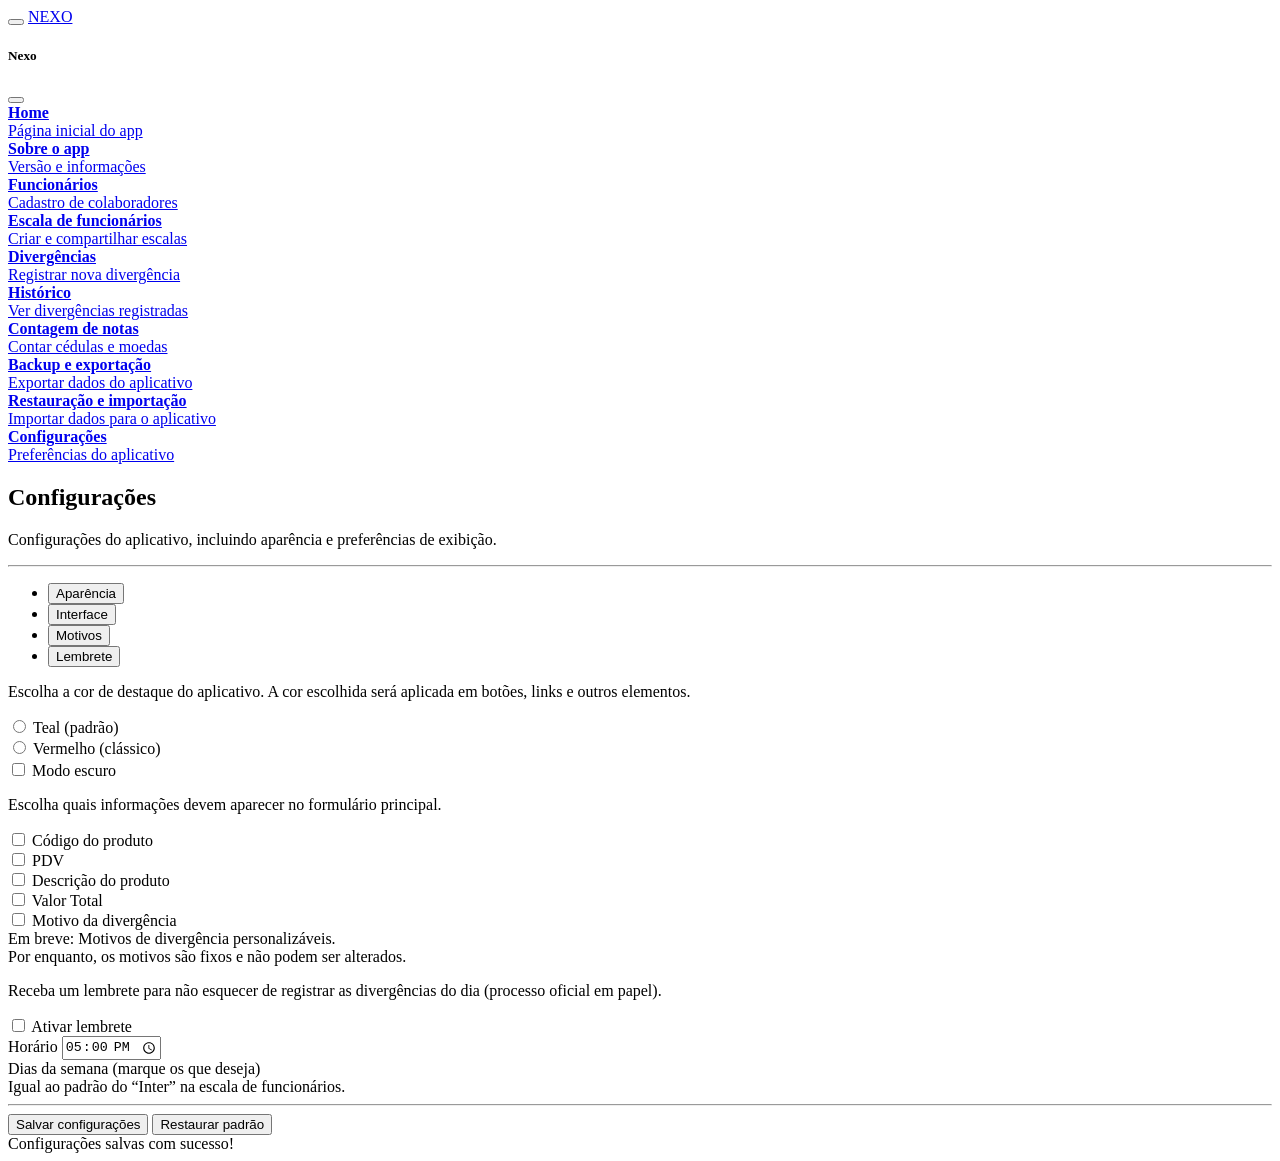
==== app/src/main/assets/configuracoes.html @ 24575baa "fix: update titles and log messages to reflect 'Nexo' branding" ====
<!DOCTYPE html>
<html lang="pt-BR">
<head>
    <meta charset="UTF-8">
    <meta name="viewport" content="width=device-width, initial-scale=1.0">
    <title>Configurações - Nexo</title>
    <link href="css/bootstrap.min.css" rel="stylesheet">
    <link href="css/themes.css" rel="stylesheet">
</head>
<body>
    <!-- Navbar centralizado (carregado por js/navbar.js) -->
    <div id="app-navbar"></div>

    <!-- CONTEÚDO -->
    <div class="container">
        <div class="card shadow-sm config-card">
            <div class="card-body p-4">
                
                <h2 class="mb-4"><strong>Configurações</strong></h2>
                <p class="text-muted mb-3">
                    Configurações do aplicativo, incluindo aparência e preferências de exibição.
                </p>
                <hr class="my-4">

                <!-- TABS -->
                <ul class="nav nav-tabs mb-4" id="configTabs" role="tablist">
                    <li class="nav-item" role="presentation">
                        <button class="nav-link active" id="aparencia-tab" data-bs-toggle="tab"
                                data-bs-target="#aparencia" type="button" role="tab">
                            Aparência
                        </button>
                    </li>
                    <li class="nav-item" role="presentation">
                        <button class="nav-link" id="interface-tab" data-bs-toggle="tab"
                                data-bs-target="#interface" type="button" role="tab">
                            Interface
                        </button>
                    </li>
                    <li class="nav-item" role="presentation">
                        <button class="nav-link" id="motivos-tab" data-bs-toggle="tab"
                                data-bs-target="#motivos" type="button" role="tab">
                            Motivos
                        </button>
                    </li>
                    <li class="nav-item" role="presentation">
                        <button class="nav-link" id="lembrete-tab" data-bs-toggle="tab"
                                data-bs-target="#lembrete" type="button" role="tab">
                            Lembrete
                        </button>
                    </li>
                </ul>

                <!-- ===================== TAB APARENCIA ===================== -->
                <div class="tab-content" id="configTabsContent">
                    <div class="tab-pane fade show active" id="aparencia" role="tabpanel">
                        <div class="mb-3">
                            <p class="text-muted mb-3">
                                Escolha a cor de destaque do aplicativo. A cor escolhida será aplicada em botões, links e outros elementos.
                            </p>
                            <div class="d-flex flex-wrap gap-3">
                                <div class="container text-center">
                                    <div class="row">
                                        <div class="col">
                                            <div class="form-check">
                                                <input class="form-check-input" type="radio" name="accentColor" id="accentTeal" value="#006F83">
                                                <label class="form-check-label" for="accentTeal">
                                                    <span class="d-inline-block rounded"
                                                        style="width:32px;height:32px;background:#006F83;vertical-align:middle;"></span>
                                                    Teal (padrão)
                                                </label>
                                            </div>
                                        </div>

                                        <div class="col">
                                            <div class="form-check">
                                                <input class="form-check-input" type="radio" name="accentColor"
                                                    id="accentRed" value="#b6202f">
                                                <label class="form-check-label" for="accentRed">
                                                    <span class="d-inline-block rounded"
                                                        style="width:32px;height:32px;background:#b6202f;vertical-align:middle;"></span>
                                                    Vermelho (clássico)
                                                </label>
                                            </div>
                                        </div>
                                        <!-- Modo escuro -->
                                        <div class="col">
                                            <div class="form-check form-switch mb-3">
                                                <input class="form-check-input" type="checkbox" id="cfg_darkMode">
                                                <label class="form-check-label" for="cfg_darkMode">
                                                    Modo escuro
                                                </label>
                                            </div>
                                        </div>
                                        <!-- Modo escuro -->
                                    </div>
                                </div>
                            </div>
                        </div>

                    </div>

                    <!-- ===================== TAB INTERFACE ===================== -->
                    <div class="tab-pane fade" id="interface" role="tabpanel">
                        <p class="text-muted mb-3">
                            Escolha quais informações devem aparecer no formulário principal.
                        </p>

                        <div class="form-check mb-2">
                            <input class="form-check-input" type="checkbox" id="cfg_codigoProduto">
                            <label class="form-check-label" for="cfg_codigoProduto">
                                Código do produto
                            </label>
                        </div>

                        <div class="form-check mb-2">
                            <input class="form-check-input" type="checkbox" id="cfg_pdv">
                            <label class="form-check-label" for="cfg_pdv">
                                PDV
                            </label>
                        </div>

                        <div class="form-check mb-2">
                            <input class="form-check-input" type="checkbox" id="cfg_descricao">
                            <label class="form-check-label" for="cfg_descricao">
                                Descrição do produto
                            </label>
                        </div>

                        <div class="form-check mb-2">
                            <input class="form-check-input" type="checkbox" id="cfg_valorTotal">
                            <label class="form-check-label" for="cfg_valorTotal">
                                Valor Total
                            </label>
                        </div>

                        <div class="form-check mb-2">
                            <input class="form-check-input" type="checkbox" id="cfg_motivo">
                            <label class="form-check-label" for="cfg_motivo">
                                Motivo da divergência
                            </label>
                        </div>
                    </div>

                    <!-- ===================== TAB MOTIVOS ===================== -->
                    <div class="tab-pane fade" id="motivos" role="tabpanel">
                        <div class="small text-muted">
                            Em breve: Motivos de divergência personalizáveis. 
                            <br>Por enquanto, os motivos são fixos e não podem ser alterados.
                        </div>
                    </div>

                    <!-- ===================== TAB LEMBRETE ===================== -->
                    <div class="tab-pane fade" id="lembrete" role="tabpanel">
                        <p class="text-muted mb-3">
                            Receba um lembrete para não esquecer de registrar as divergências do dia (processo oficial em papel).
                        </p>

                        <div class="form-check form-switch mb-3">
                            <input class="form-check-input" type="checkbox" id="cfg_lembreteAtivo">
                            <label class="form-check-label" for="cfg_lembreteAtivo">
                                Ativar lembrete
                            </label>
                        </div>

                        <div id="lembreteOpcoes" class="d-none">
                            <div class="mb-3">
                                <label for="cfg_lembreteHora" class="form-label">Horário</label>
                                <!-- <input type="time" class="form-control" id="cfg_lembreteHora" value="18:00"> -->
                                 <input
                                    type="time"
                                    class="form-control"
                                    id="cfg_lembreteHora"
                                    placeholder="17:00"
                                    value="17:00"
                                    required
                                >
                            </div>

                            <div class="mb-3">
                                <label class="form-label">Dias da semana (marque os que deseja)</label>
                                <div id="lembreteListaDias" class="border rounded p-2">
                                    <!-- gerado via JS -->
                                </div>
                                <div class="form-text">Igual ao padrão do “Inter” na escala de funcionários.</div>
                            </div>
                        </div>
                    </div>
                </div>

                <hr class="my-4">

                <div class="d-flex gap-2">
                    <button type="button" class="btn btn-danger" id="btnSalvar">
                        Salvar configurações
                    </button>
                    <button type="button" class="btn btn-outline-secondary" id="btnResetar">
                        Restaurar padrão
                    </button>
                </div>

                <div id="mensagemSucesso" class="alert alert-success mt-3 d-none" role="alert">
                    Configurações salvas com sucesso!
                </div>
            </div>
        </div>
    </div>

    <script src="js/bootstrap.bundle.min.js"></script>
    <script src="js/android-web.js"></script>
    <script src="js/ui-modals.js"></script>
    <script src="js/themes.js"></script>
    <script src="js/navbar.js"></script>   <!-- ← novo -->
    <script src="js/configuracoes.js"></script>   <!-- script específico da página -->

</body>
</html>
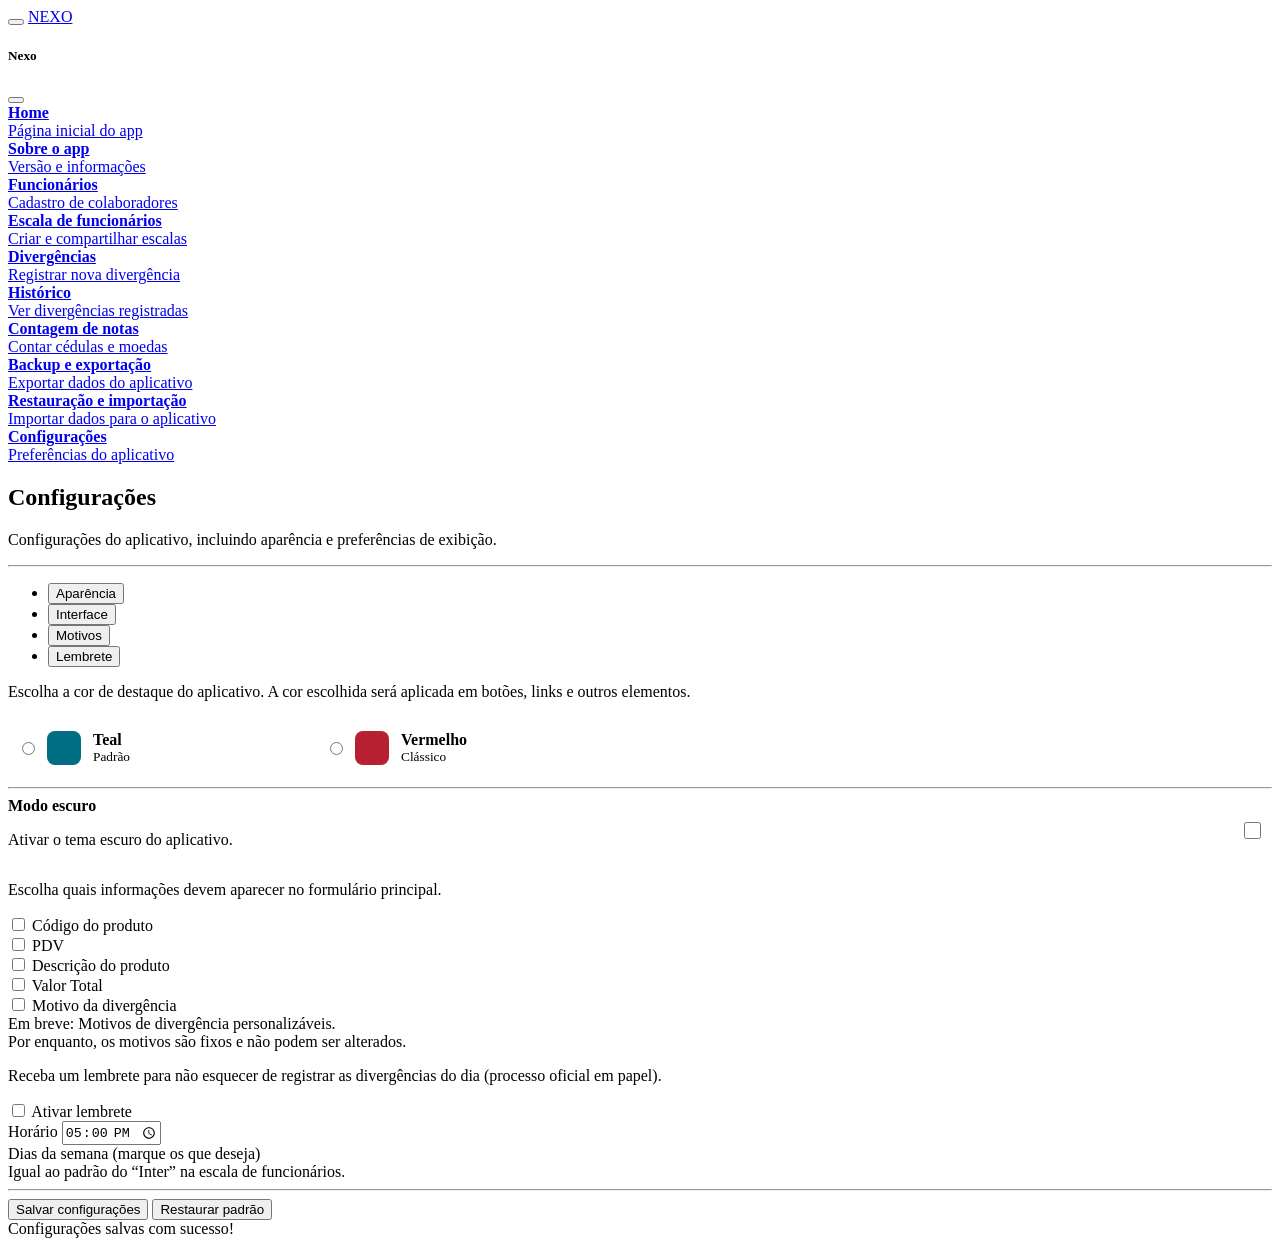
==== commit 2cdae01d: "fix: enhance appearance settings with new color options and dark mode toggle" ====
--- a/app/src/main/assets/configuracoes.html
+++ b/app/src/main/assets/configuracoes.html
@@ -6,6 +6,7 @@
     <title>Configurações - Nexo</title>
     <link href="css/bootstrap.min.css" rel="stylesheet">
     <link href="css/themes.css" rel="stylesheet">
+    <link href="css/configuracoes.css" rel="stylesheet">
 </head>
 <body>
     <!-- Navbar centralizado (carregado por js/navbar.js) -->
@@ -52,52 +53,73 @@
 
                 <!-- ===================== TAB APARENCIA ===================== -->
                 <div class="tab-content" id="configTabsContent">
+                                        
                     <div class="tab-pane fade show active" id="aparencia" role="tabpanel">
-                        <div class="mb-3">
-                            <p class="text-muted mb-3">
-                                Escolha a cor de destaque do aplicativo. A cor escolhida será aplicada em botões, links e outros elementos.
-                            </p>
-                            <div class="d-flex flex-wrap gap-3">
-                                <div class="container text-center">
-                                    <div class="row">
-                                        <div class="col">
-                                            <div class="form-check">
-                                                <input class="form-check-input" type="radio" name="accentColor" id="accentTeal" value="#006F83">
-                                                <label class="form-check-label" for="accentTeal">
-                                                    <span class="d-inline-block rounded"
-                                                        style="width:32px;height:32px;background:#006F83;vertical-align:middle;"></span>
-                                                    Teal (padrão)
-                                                </label>
-                                            </div>
-                                        </div>
-
-                                        <div class="col">
-                                            <div class="form-check">
-                                                <input class="form-check-input" type="radio" name="accentColor"
-                                                    id="accentRed" value="#b6202f">
-                                                <label class="form-check-label" for="accentRed">
-                                                    <span class="d-inline-block rounded"
-                                                        style="width:32px;height:32px;background:#b6202f;vertical-align:middle;"></span>
-                                                    Vermelho (clássico)
-                                                </label>
-                                            </div>
-                                        </div>
-                                        <!-- Modo escuro -->
-                                        <div class="col">
-                                            <div class="form-check form-switch mb-3">
-                                                <input class="form-check-input" type="checkbox" id="cfg_darkMode">
-                                                <label class="form-check-label" for="cfg_darkMode">
-                                                    Modo escuro
-                                                </label>
-                                            </div>
-                                        </div>
-                                        <!-- Modo escuro -->
-                                    </div>
-                                </div>
-                            </div>
-                        </div>
-
-                    </div>
+
+                        <p class="text-muted mb-4">
+                            Escolha a cor de destaque do aplicativo. A cor escolhida será aplicada em botões, links e outros elementos.
+                        </p>
+
+                        <div class="appearance-colors">
+
+                            <label class="appearance-option" for="accentTeal">
+                                <input
+                                    class="form-check-input"
+                                    type="radio"
+                                    name="accentColor"
+                                    id="accentTeal"
+                                    value="#006F83"
+                                >
+
+                                <span class="appearance-color" style="background-color: #006F83;"></span>
+
+                                <span class="appearance-label">
+                                    <strong>Teal</strong>
+                                    <small>Padrão</small>
+                                </span>
+                            </label>
+
+                            <label class="appearance-option" for="accentRed">
+                                <input
+                                    class="form-check-input"
+                                    type="radio"
+                                    name="accentColor"
+                                    id="accentRed"
+                                    value="#b6202f"
+                                >
+
+                                <span class="appearance-color" style="background-color: #b6202f;"></span>
+
+                                <span class="appearance-label">
+                                    <strong>Vermelho</strong>
+                                    <small>Clássico</small>
+                                </span>
+                            </label>
+
+                        </div>
+
+                        <hr class="my-4">
+
+                        <div class="appearance-dark-mode">
+                            <div>
+                                <strong>Modo escuro</strong>
+                                <p class="text-muted small mb-0">
+                                    Ativar o tema escuro do aplicativo.
+                                </p>
+                            </div>
+
+                            <div class="form-check form-switch mb-0">
+                                <input
+                                    class="form-check-input"
+                                    type="checkbox"
+                                    id="cfg_darkMode"
+                                    role="switch"
+                                >
+                            </div>
+                        </div>
+
+                    </div>
+
 
                     <!-- ===================== TAB INTERFACE ===================== -->
                     <div class="tab-pane fade" id="interface" role="tabpanel">
--- a/app/src/main/assets/css/configuracoes.css
+++ b/app/src/main/assets/css/configuracoes.css
@@ -0,0 +1,103 @@
+/* ==========================
+   APARÊNCIA
+========================== */
+
+.appearance-colors {
+    display: grid;
+    grid-template-columns: repeat(2, minmax(0, 1fr));
+    gap: 16px;
+    max-width: 600px;
+}
+
+.appearance-option {
+    display: flex;
+    align-items: center;
+    gap: 12px;
+    padding: 14px;
+
+    background-color: var(--bg-card);
+    color: var(--text-primary);
+
+    border: 1px solid var(--border-color);
+    border-radius: 10px;
+
+    cursor: pointer;
+    transition:
+        border-color 0.2s ease,
+        background-color 0.2s ease;
+}
+
+.appearance-option:hover {
+    background-color: var(--bg-muted);
+    border-color: var(--accent);
+    color: var(--text-primary);
+}
+
+.appearance-option:has(input:checked) {
+    border-color: var(--accent);
+    background-color: var(--bg-muted);
+    color: var(--text-primary);
+}
+
+.appearance-option input[type="radio"] {
+    flex-shrink: 0;
+    margin: 0;
+    accent-color: var(--accent);
+}
+
+.appearance-color {
+    width: 34px;
+    height: 34px;
+    border-radius: 8px;
+    flex-shrink: 0;
+}
+
+.appearance-label {
+    display: flex;
+    flex-direction: column;
+    min-width: 0;
+    color: var(--text-primary);
+}
+
+.appearance-label strong {
+    font-weight: 600;
+    color: var(--text-primary);
+}
+
+.appearance-label small {
+    color: var(--text-muted);
+}
+
+.appearance-dark-mode {
+    display: flex;
+    align-items: center;
+    justify-content: space-between;
+    gap: 16px;
+    color: var(--text-primary);
+}
+
+.appearance-dark-mode .form-check-input {
+    width: 2.5em;
+    height: 1.25em;
+    cursor: pointer;
+    accent-color: var(--accent);
+}
+
+/* ==========================
+   RESPONSIVIDADE
+========================== */
+
+@media (max-width: 576px) {
+    .appearance-colors {
+        grid-template-columns: 1fr;
+        gap: 10px;
+    }
+
+    .appearance-option {
+        padding: 12px;
+    }
+
+    .appearance-dark-mode {
+        align-items: center;
+    }
+}
